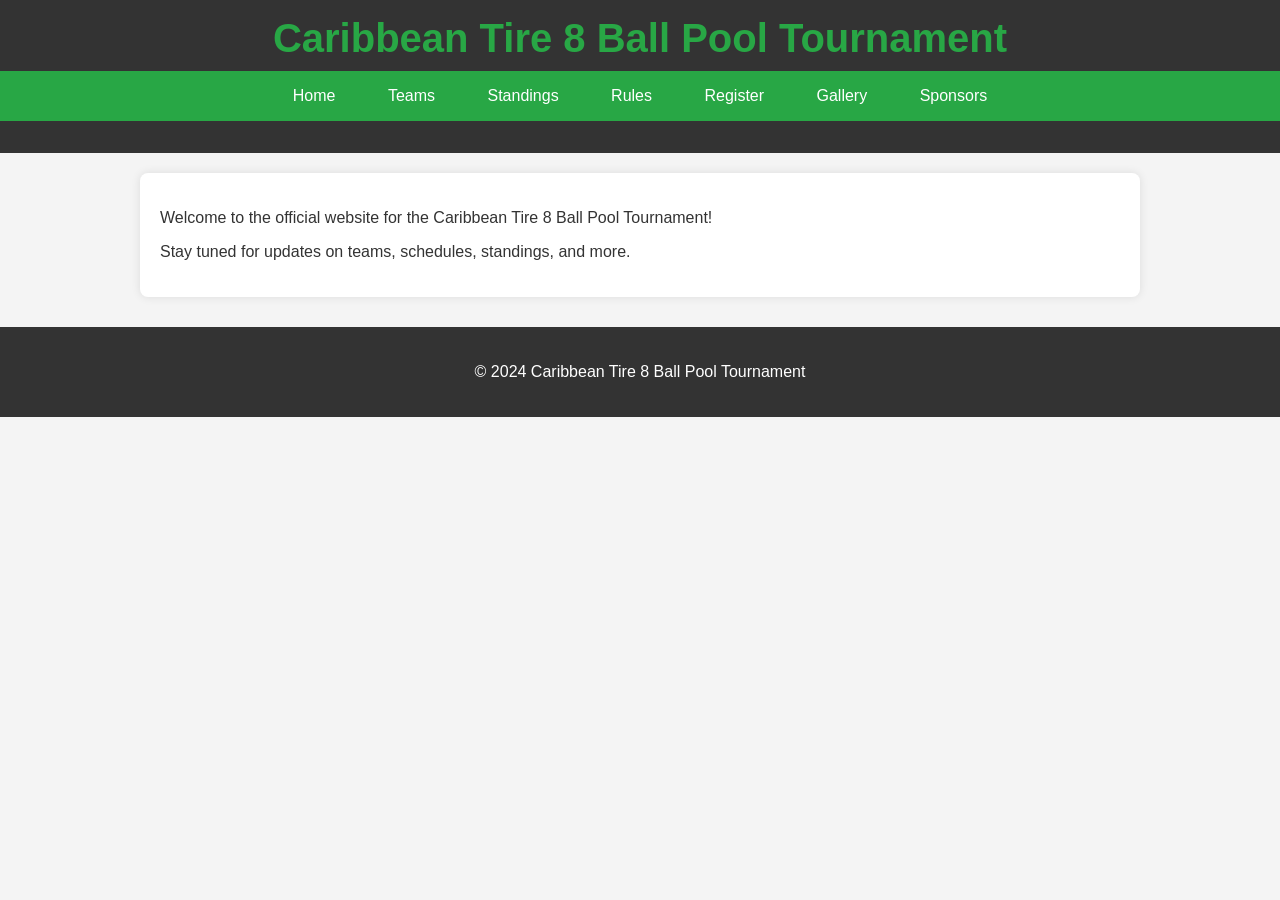
==== templates/index.html @ be4d7255 "feat: Initial static website structure for Billiards Tournament This commit includes the foundationa" ====
<!DOCTYPE html>
<html lang="en">
<head>
    <meta charset="UTF-8">
    <meta name="viewport" content="width=device-width, initial-scale=1.0">
    <title>Caribbean Tire 8 Ball Pool Tournament</title>
    <link rel="stylesheet" href="../css/style.css">
</head>
<body>
    <header>
        <h1>Caribbean Tire 8 Ball Pool Tournament</h1>
        <nav>
            <ul>
                <li><a href="index.html">Home</a></li>
                <li><a href="teams.html">Teams</a></li>
                <li><a href="standings.html">Standings</a></li>
                <li><a href="rules.html">Rules</a></li>
                <li><a href="register.html">Register</a></li>
                <li><a href="gallery.html">Gallery</a></li>
                <li><a href="sponsors.html">Sponsors</a></li>
            </ul>
        </nav>
    </header>
    <main>
        <p>Welcome to the official website for the Caribbean Tire 8 Ball Pool Tournament!</p>
        <p>Stay tuned for updates on teams, schedules, standings, and more.</p>
    </main>
    <footer>
        <p>&copy; 2024 Caribbean Tire 8 Ball Pool Tournament</p>
    </footer>
    <script src="../js/script.js"></script>
</body>
</html>
---- css/style.css ----
body {
    font-family: Arial, sans-serif;
    margin: 0;
    background-color: #f4f4f4;
    color: #333;
}

header {
    background-color: #333;
    color: #fff;
    padding: 1rem 0;
    text-align: center;
}

header h1 {
    margin: 0;
    font-size: 2.5rem;
}

nav ul {
    list-style-type: none;
    padding: 0;
    text-align: center;
    background-color: #28a745; /* Primary color */
    margin-top: 10px;
}

nav ul li {
    display: inline;
}

nav ul li a {
    text-decoration: none;
    color: #fff;
    padding: 1rem 1.5rem;
    display: inline-block;
}

nav ul li a:hover {
    background-color: #1e7e34; /* Darker shade of primary for hover */
}

main {
    max-width: 960px;
    margin: 20px auto;
    padding: 20px;
    background-color: #fff;
    border-radius: 8px;
    box-shadow: 0 0 10px rgba(0,0,0,0.1);
}

h1 { /* This will style H1 in main, header H1 is already styled */
    color: #28a745; /* Primary color */
}

footer {
    text-align: center;
    padding: 20px;
    background-color: #333;
    color: #fff;
    margin-top: 30px;
}

/* Sponsor specific styles */
main section {
    margin-bottom: 20px;
}

main section h2 {
    color: #444;
    border-bottom: 1px solid #eee;
    padding-bottom: 10px;
}

/* Form Styles */
form {
    background-color: #fff;
    padding: 20px;
    border-radius: 8px;
    box-shadow: 0 0 10px rgba(0,0,0,0.1);
}

form fieldset {
    border: 1px solid #ddd;
    border-radius: 4px;
    margin-bottom: 20px;
    padding: 15px;
}

form legend {
    font-size: 1.2em;
    font-weight: bold;
    color: #333;
    padding: 0 10px;
}

form label {
    display: block;
    margin-bottom: 5px;
    font-weight: bold;
}

form input[type="text"],
form input[type="email"],
form input[type="tel"],
form select {
    width: 100%;
    padding: 10px;
    margin-bottom: 15px;
    border: 1px solid #ccc;
    border-radius: 4px;
    box-sizing: border-box; /* Ensures padding doesn't affect overall width */
}

form input[type="checkbox"] {
    margin-right: 5px;
    vertical-align: middle;
}

form div {
    margin-bottom: 15px; /* Spacing between form elements/groups */
}

form div h3 { /* Player X heading */
    font-size: 1.1em;
    color: #555;
    margin-top: 20px;
    margin-bottom: 10px;
}

form input[type="submit"] {
    background-color: #5cb85c;
    color: white;
    padding: 12px 20px;
    border: none;
    border-radius: 4px;
    cursor: pointer;
    font-size: 1.1em;
}

form input[type="submit"]:hover {
    background-color: #4cae4c;
}

/* Adjust label for checkboxes to be inline */
form div label[for*="is_pro"] {
    display: inline;
    font-weight: normal;
    margin-left: 5px;
}

/* Table Styles */
table {
    width: 100%;
    border-collapse: collapse;
    margin-top: 20px;
    box-shadow: 0 0 10px rgba(0,0,0,0.1);
}

table thead tr {
    background-color: #28a745; /* Primary color for table header */
    color: #fff;
}

table th, table td {
    border: 1px solid #ddd;
    padding: 12px;
    text-align: left;
}

table tbody tr:nth-child(even) {
    background-color: #f9f9f9; /* Zebra striping for rows */
}

table tbody tr:hover {
    background-color: #f1f1f1; /* Highlight on hover */
}

table caption {
    caption-side: bottom;
    padding: 10px;
    font-style: italic;
    color: #666;
    text-align: center;
}
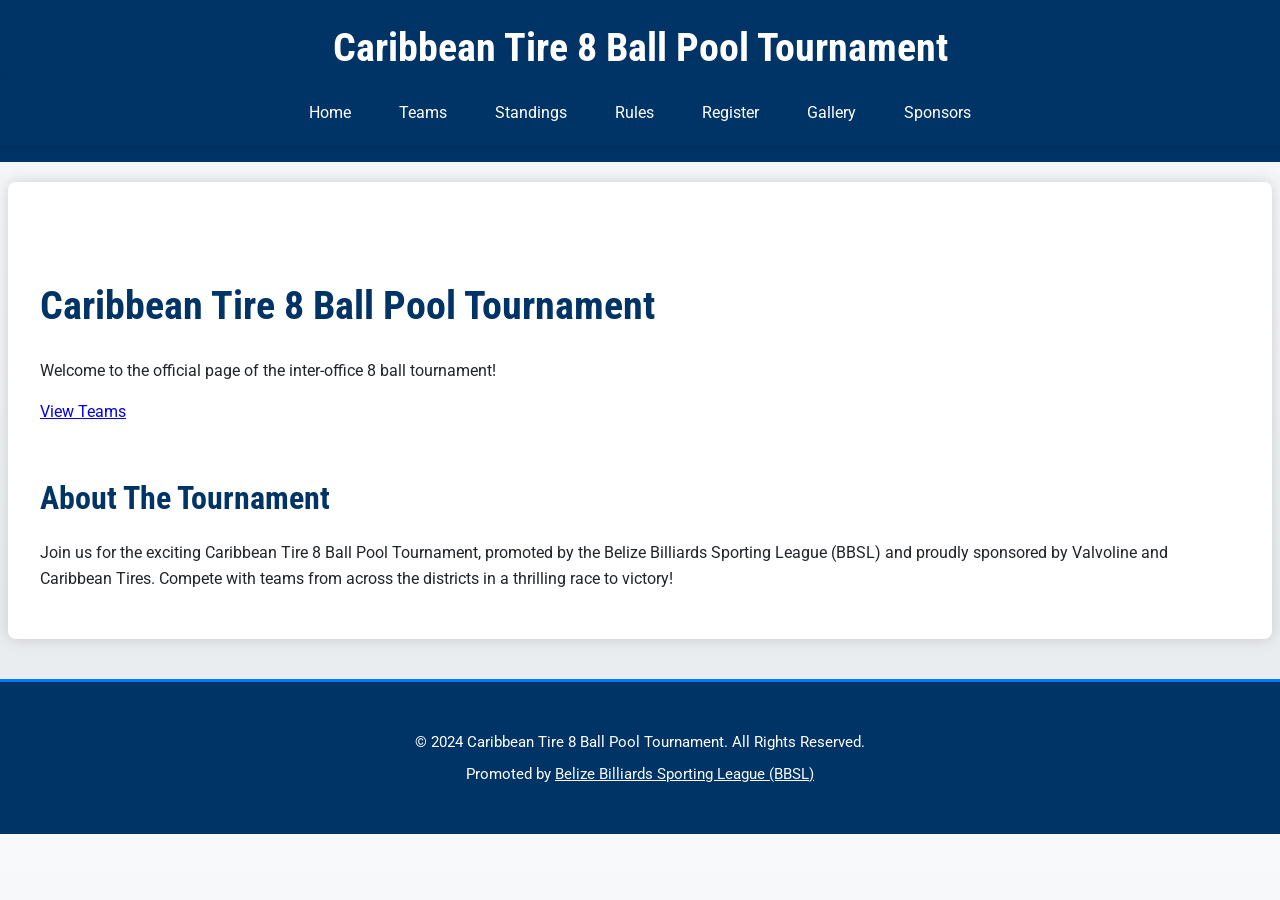
==== commit 10527e92: "feat: Apply comprehensive design upgrade to website This commit implements a significant visual and " ====
--- a/templates/index.html
+++ b/templates/index.html
@@ -22,11 +22,26 @@
         </nav>
     </header>
     <main>
+        <div class="hero-section">
+            <h1>Caribbean Tire 8 Ball Pool Tournament</h1>
+            <p class="tagline">Welcome to the official page of the inter-office 8 ball tournament!</p>
+            <a href="teams.html" class="button cta-button">View Teams</a>
+        </div>
+
+        <div class="about-section">
+            <h2>About The Tournament</h2>
+            <p>Join us for the exciting Caribbean Tire 8 Ball Pool Tournament, promoted by the Belize Billiards Sporting League (BBSL) and proudly sponsored by Valvoline and Caribbean Tires. Compete with teams from across the districts in a thrilling race to victory!</p>
+        </div>
+        
+        <!-- Original content can be kept or removed based on design decisions -->
+        <!-- 
         <p>Welcome to the official website for the Caribbean Tire 8 Ball Pool Tournament!</p>
         <p>Stay tuned for updates on teams, schedules, standings, and more.</p>
+        -->
     </main>
-    <footer>
-        <p>&copy; 2024 Caribbean Tire 8 Ball Pool Tournament</p>
+    <footer class="site-footer">
+        <p>&copy; 2024 Caribbean Tire 8 Ball Pool Tournament. All Rights Reserved.</p>
+        <p>Promoted by <a href="https://bbsl.bz/" target="_blank">Belize Billiards Sporting League (BBSL)</a></p>
     </footer>
     <script src="../js/script.js"></script>
 </body>
--- a/css/style.css
+++ b/css/style.css
@@ -1,65 +1,143 @@
+@import url('https://fonts.googleapis.com/css2?family=Roboto+Condensed:wght@400;700&family=Roboto:wght@400;700&display=swap');
+
+:root {
+    --primary-blue: #003366; /* Dark blue for main elements, headers */
+    --accent-red: #CC0000;   /* Red for accents, calls to action, highlights */
+    --secondary-blue: #007bff; /* Brighter blue for links or secondary elements */
+    --neutral-light-gray: #f8f9fa; /* Light gray for backgrounds */
+    --neutral-medium-gray: #e9ecef; /* Slightly darker gray for borders or card backgrounds */
+    --neutral-dark-gray: #343a40; /* Dark gray for text */
+    --text-on-dark: #FFFFFF;    /* White text for dark backgrounds */
+    --text-on-light: #212529;   /* Default text color for light backgrounds */
+    --success-green: #28a745; /* Keep the sporty green for success/confirmation messages */
+    --warning-yellow: #ffc107;
+    --danger-red: #dc3545;
+}
+
 body {
-    font-family: Arial, sans-serif;
+    font-family: 'Roboto', sans-serif;
+    color: var(--text-on-light);
+    /* background-color: var(--neutral-light-gray); */
+    background: linear-gradient(to bottom, var(--neutral-light-gray), #e6e9ed); /* #e6e9ed is approx darken(var(--neutral-light-gray), 2%) */
+    line-height: 1.6;
     margin: 0;
-    background-color: #f4f4f4;
-    color: #333;
-}
+    padding: 0;
+}
+
+h1, h2, h3, h4, h5, h6 {
+    font-family: 'Roboto Condensed', sans-serif;
+    color: var(--primary-blue);
+    margin-top: 1.5em;
+    margin-bottom: 0.5em;
+}
+h1 { font-size: 2.5em; }
+h2 { font-size: 2em; }
+h3 { font-size: 1.75em; }
+h4 { font-size: 1.5em; }
+h5 { font-size: 1.25em; }
+h6 { font-size: 1em; }
+
 
 header {
-    background-color: #333;
-    color: #fff;
+    background-color: var(--primary-blue); /* Updated */
+    color: var(--text-on-dark); /* Updated */
     padding: 1rem 0;
     text-align: center;
 }
 
 header h1 {
     margin: 0;
-    font-size: 2.5rem;
+    font-size: 2.5rem; /* Keep as is or adjust if needed */
+    color: var(--text-on-dark); /* Ensure header h1 is also white */
+}
+
+/* Navigation Bar Styles */
+nav {
+    background-color: var(--primary-blue);
+    padding: 0.5em 0; /* Padding for the nav bar itself */
+    box-shadow: 0 2px 4px rgba(0,0,0,0.1); /* Subtle bottom shadow */
 }
 
 nav ul {
     list-style-type: none;
+    margin: 0;
     padding: 0;
-    text-align: center;
-    background-color: #28a745; /* Primary color */
-    margin-top: 10px;
+    display: flex; /* Use flexbox for horizontal alignment */
+    justify-content: center; /* Center navigation items */
+    align-items: center;
 }
 
 nav ul li {
-    display: inline;
+    /* display: inline; Remove, as flex handles this */
 }
 
 nav ul li a {
     text-decoration: none;
-    color: #fff;
-    padding: 1rem 1.5rem;
-    display: inline-block;
-}
-
-nav ul li a:hover {
-    background-color: #1e7e34; /* Darker shade of primary for hover */
-}
-
-main {
-    max-width: 960px;
-    margin: 20px auto;
+    color: var(--text-on-dark);
+    padding: 0.75em 1.5em; /* Adjusted padding for links */
+    display: block; /* Changed to block for better padding application */
+    transition: background-color 0.3s ease;
+}
+
+nav ul li a:hover,
+nav ul li a.active { /* Assuming an 'active' class for current page */
+    background-color: var(--secondary-blue);
+    border-radius: 4px; /* Optional: slightly rounded corners on hover/active */
+}
+
+/* Main Content Container Styles */
+main, .container { /* Apply to main or a .container class if preferred */
+    max-width: 1200px;
+    margin: 20px auto; /* Centers the content */
+    padding: 2em; /* Spacing from nav/footer and sides */
+    background-color: var(--text-on-dark); /* White background for content area */
+    border-radius: 8px; /* Softer, modern look */
+    box-shadow: 0 0 15px rgba(0,0,0,0.15); /* Optional: for depth, slightly more pronounced */
+}
+
+/* Ensure headings and paragraphs are using the correct fonts and colors */
+/* h1, h2, h3, h4, h5, h6 are already defined with 'Roboto Condensed' and var(--primary-blue) */
+/* body is already defined with 'Roboto' and var(--text-on-light) */
+
+/* h1 { /* This will style H1 in main, header H1 is already styled */
+/* color: var(--primary-blue); /* Updated in general h1-h6 block */
+/* } */
+
+footer {
+    text-align: center;
     padding: 20px;
-    background-color: #fff;
-    border-radius: 8px;
-    box-shadow: 0 0 10px rgba(0,0,0,0.1);
-}
-
-h1 { /* This will style H1 in main, header H1 is already styled */
-    color: #28a745; /* Primary color */
-}
-
-footer {
-    text-align: center;
-    padding: 20px;
-    background-color: #333;
-    color: #fff;
+    background-color: var(--neutral-dark-gray); /* Updated */
+    color: var(--text-on-dark); /* Updated */
     margin-top: 30px;
 }
+
+/* Footer Styles (ensure these are distinct from existing footer if any) */
+.site-footer {
+    background-color: var(--primary-blue);
+    color: var(--text-on-dark); /* Or var(--neutral-light-gray) for softer text */
+    padding: 2.5em 1em; /* Increased padding */
+    text-align: center;
+    margin-top: 40px; /* Ensure space from main content */
+    border-top: 3px solid var(--secondary-blue); /* Accent top border */
+}
+
+.site-footer p {
+    margin: 0.5em 0;
+    font-size: 0.95em;
+}
+
+.site-footer a {
+    color: var(--neutral-light-gray); /* Lighter color for footer links */
+    text-decoration: underline;
+}
+
+.site-footer a:hover {
+    color: #ffffff; /* White on hover for footer links */
+    text-decoration: none;
+}
+
+/* General link styles (outside of nav) */
+a {
 
 /* Sponsor specific styles */
 main section {
@@ -67,37 +145,42 @@
 }
 
 main section h2 {
-    color: #444;
-    border-bottom: 1px solid #eee;
+    /* color: var(--primary-blue); /* Updated in general h1-h6 block */
+    border-bottom: 1px solid var(--neutral-medium-gray); /* Updated */
     padding-bottom: 10px;
 }
 
 /* Form Styles */
 form {
-    background-color: #fff;
-    padding: 20px;
+    background-color: #fff; /* Or var(--neutral-light-gray) */
+    padding: 20px; /* Keep existing padding or adjust if needed */
     border-radius: 8px;
     box-shadow: 0 0 10px rgba(0,0,0,0.1);
+    margin-top: 1em; /* Added */
 }
 
 form fieldset {
-    border: 1px solid #ddd;
+    border: 1px solid var(--neutral-medium-gray);
     border-radius: 4px;
-    margin-bottom: 20px;
-    padding: 15px;
+    padding: 1.5em; /* Updated */
+    margin-bottom: 1.5em; /* Updated */
 }
 
 form legend {
+    font-family: 'Roboto Condensed', sans-serif; /* Added */
     font-size: 1.2em;
+    color: var(--primary-blue);
+    padding: 0 0.5em; /* Updated */
+    margin-left: 0.5em; /* Added */
     font-weight: bold;
-    color: #333;
-    padding: 0 10px;
 }
 
 form label {
     display: block;
-    margin-bottom: 5px;
+    margin-bottom: 0.5em; /* Updated */
     font-weight: bold;
+    font-family: 'Roboto Condensed', sans-serif; /* Or 'Roboto' if preferred for labels */
+    color: var(--primary-blue); /* Updated */
 }
 
 form input[type="text"],
@@ -105,42 +188,68 @@
 form input[type="tel"],
 form select {
     width: 100%;
-    padding: 10px;
-    margin-bottom: 15px;
-    border: 1px solid #ccc;
+    padding: 0.75em; /* Updated */
+    margin-bottom: 1em; /* Updated */
+    border: 1px solid var(--neutral-medium-gray);
     border-radius: 4px;
-    box-sizing: border-box; /* Ensures padding doesn't affect overall width */
-}
+    font-family: 'Roboto', sans-serif;
+    font-size: 1em; /* Added */
+    box-sizing: border-box;
+}
+
+form input[type="text"]:focus,
+form input[type="email"]:focus,
+form input[type="tel"]:focus,
+form select:focus {
+    border-color: var(--secondary-blue);
+    box-shadow: 0 0 5px rgba(0, 123, 255, 0.25); /* Updated */
+    outline: none;
+}
+
 
 form input[type="checkbox"] {
-    margin-right: 5px;
+    margin-right: 0.5em; /* Updated */
     vertical-align: middle;
 }
 
 form div {
-    margin-bottom: 15px; /* Spacing between form elements/groups */
+    margin-bottom: 15px; /* Spacing between form elements/groups - can keep or adjust */
 }
 
 form div h3 { /* Player X heading */
-    font-size: 1.1em;
-    color: #555;
-    margin-top: 20px;
-    margin-bottom: 10px;
-}
-
-form input[type="submit"] {
-    background-color: #5cb85c;
-    color: white;
-    padding: 12px 20px;
+    font-family: 'Roboto Condensed', sans-serif;
+    color: var(--primary-blue);
+    font-size: 1.3em; /* Adjusted size for form context */
+    margin-top: 1em; /* Adjusted spacing */
+    margin-bottom: 0.5em;
+}
+
+form input[type="submit"], .button-submit { /* Added class .button-submit */
+    background-color: var(--accent-red); /* Updated to use accent-red */
+    color: var(--text-on-dark);
+    padding: 0.75em 1.5em; /* Updated */
     border: none;
     border-radius: 4px;
+    font-size: 1.1em;
     cursor: pointer;
-    font-size: 1.1em;
-}
-
-form input[type="submit"]:hover {
-    background-color: #4cae4c;
-}
+    font-family: 'Roboto Condensed', sans-serif;
+    text-transform: uppercase; /* Added */
+}
+
+form input[type="submit"]:hover, .button-submit:hover {
+    background-color: #a00000; /* Darken accent red */
+}
+
+/* Accent button class */
+.button-accent {
+    background-color: var(--accent-red);
+    color: var(--text-on-dark);
+}
+
+.button-accent:hover {
+    background-color: #a00000; /* Darken accent red */
+}
+
 
 /* Adjust label for checkboxes to be inline */
 form div label[for*="is_pro"] {
@@ -158,28 +267,269 @@
 }
 
 table thead tr {
-    background-color: #28a745; /* Primary color for table header */
-    color: #fff;
+    background-color: var(--primary-blue); /* Updated */
+    color: var(--text-on-dark); /* Updated */
 }
 
 table th, table td {
-    border: 1px solid #ddd;
+    border: 1px solid var(--neutral-medium-gray); /* Updated */
     padding: 12px;
     text-align: left;
 }
 
 table tbody tr:nth-child(even) {
-    background-color: #f9f9f9; /* Zebra striping for rows */
+    background-color: var(--neutral-light-gray); /* Updated */
 }
 
 table tbody tr:hover {
-    background-color: #f1f1f1; /* Highlight on hover */
+    background-color: var(--neutral-medium-gray); /* Updated */
 }
 
 table caption {
     caption-side: bottom;
     padding: 10px;
     font-style: italic;
-    color: #666;
-    text-align: center;
-}
+    color: var(--neutral-dark-gray); /* Updated */
+    text-align: center;
+}
+
+/* General link styles (outside of nav) */
+a {
+    color: var(--secondary-blue);
+    text-decoration: none;
+}
+
+a:hover {
+    color: #0056b3; /* Darken secondary blue */
+    text-decoration: underline;
+}
+
+/* Hero Section Styles */
+.hero-section {
+    /* background-color: var(--primary-blue); Fallback or if no image */
+    background-image: linear-gradient(rgba(0, 51, 102, 0.7), rgba(0, 51, 102, 0.8)), url('../images/billiards_background_placeholder.jpg'); /* Using primary-blue with opacity */
+    background-size: cover;
+    background-position: center;
+    color: var(--text-on-dark);
+    padding: 5em 2em; /* Increased padding */
+    text-align: center;
+    border-radius: 8px; 
+    margin-bottom: 30px; 
+    position: relative; /* For potential pseudo-elements if needed later */
+}
+
+.hero-section h1 {
+    color: var(--text-on-dark); /* Override default h1 color if needed */
+    font-size: 3em; /* Make it more prominent */
+    margin-bottom: 0.5em;
+}
+
+.hero-section .tagline {
+    font-size: 1.3em;
+    color: var(--neutral-light-gray); /* Lighter text for tagline against dark blue */
+    margin-bottom: 1.5em;
+}
+
+.cta-button {
+    background-color: var(--accent-red);
+    color: var(--text-on-dark);
+    padding: 12px 25px;
+    font-size: 1.2em;
+    font-weight: bold;
+    border-radius: 5px;
+    text-decoration: none;
+    display: inline-block;
+    transition: background-color 0.3s ease;
+    font-family: 'Roboto Condensed', sans-serif;
+}
+
+.cta-button:hover {
+    background-color: #a00000; /* Darken accent red */
+    color: var(--text-on-dark); /* Ensure text color remains consistent on hover */
+    text-decoration: none; /* Remove underline if it appears from general 'a:hover' */
+}
+
+/* About Section Styles */
+.about-section {
+    padding: 2em;
+    background-color: #fff; /* Assuming main content area is distinct */
+    border-radius: 8px;
+    margin-bottom: 20px; /* Space below about section */
+}
+
+.about-section h2 {
+    /* color: var(--primary-blue); /* Already set by general h2 styles */
+    text-align: center;
+    margin-bottom: 1em;
+}
+
+.about-section p {
+    line-height: 1.7;
+    color: var(--text-on-light);
+    text-align: justify; /* Or left, depending on preference */
+}
+
+/* Sponsors Page Styles */
+.promoter-section, .sponsors-section {
+    margin-bottom: 2em;
+    padding: 1.5em;
+    background-color: var(--neutral-light-gray); /* Light background for sections */
+    border-radius: 8px;
+}
+
+.promoter-section h2, .sponsors-section h2 {
+    text-align: center;
+    margin-bottom: 1em;
+    color: var(--primary-blue);
+}
+
+/* Responsive Tables */
+@media (max-width: 768px) { /* This should be part of the existing 768px media query block */
+    .table-responsive-wrapper {
+        overflow-x: auto; /* Enable horizontal scrolling */
+        -webkit-overflow-scrolling: touch; /* Smooth scrolling on iOS */
+        margin-bottom: 1em; /* Add some space below the scrolling table */
+    }
+    table { /* This applies to all tables, which is fine for this project */
+        min-width: 600px; /* Ensure table content doesn't get too cramped */
+    }
+}
+
+/* Responsive Layout Adjustments */
+@media (max-width: 768px) {
+    main, .container {
+        padding: 1em; /* Reduced padding for smaller screens */
+    }
+
+    .hero-section {
+        padding: 2em 1em; /* Adjust padding */
+    }
+    .hero-section h1 {
+        font-size: 2em; /* Adjust font size */
+    }
+    .hero-section p.tagline {
+        font-size: 0.9em;
+    }
+    .cta-button { /* Ensure CTA button is also responsive if needed */
+        font-size: 1em;
+        padding: 10px 20px;
+    }
+
+    .sponsor-grid {
+        grid-template-columns: 1fr; /* Stack sponsors in a single column */
+        gap: 1em; /* Adjust gap for single column */
+    }
+    
+    .promoter-section, .sponsors-section, .district-section {
+        padding: 1em; /* Reduce padding for these sections */
+    }
+}
+
+/* Responsive Navigation */
+@media (max-width: 768px) {
+    nav ul {
+        flex-direction: column; /* Stack items vertically */
+        width: 100%;
+    }
+    nav ul li {
+        text-align: center; /* Center-align nav items */
+        width: 100%; /* Make each item take full width */
+    }
+    nav ul li a {
+        display: block; /* Make links block elements */
+        padding: 0.8em 1em; /* Adjust padding */
+        border-bottom: 1px solid var(--neutral-medium-gray); /* Add separators */
+    }
+    nav ul li:last-child a {
+        border-bottom: none; /* Remove border from last item */
+    }
+}
+
+/* Responsive Typography */
+@media (max-width: 480px) {
+    body {
+        font-size: 0.95em; /* Slightly smaller base font */
+    }
+    h1, .hero-section h1 { font-size: 1.8em !important; } /* Adjust for smaller screens, !important for hero h1 */
+    h2 { font-size: 1.5em; }
+    h3 { font-size: 1.2em; }
+
+    .hero-section p.tagline {
+        font-size: 0.85em;
+    }
+    .cta-button {
+        font-size: 0.9em;
+        padding: 8px 15px;
+    }
+}
+
+.promoter-item, .sponsor-item {
+    text-align: center; /* Center logo and text */
+    margin-bottom: 1.5em;
+}
+
+.sponsor-grid {
+    display: grid;
+    grid-template-columns: repeat(auto-fit, minmax(250px, 1fr)); /* Responsive grid */
+    gap: 1.5em;
+}
+
+.sponsor-logo {
+    max-width: 200px; /* Max width for logos */
+    max-height: 100px; /* Max height to keep them somewhat uniform */
+    height: auto; /* Maintain aspect ratio */
+    margin: 0 auto 0.75em auto; /* Center logo and add space below */
+    display: block; /* Ensure it's a block for auto margins to work */
+    object-fit: contain; /* Ensure logo is scaled correctly within bounds */
+}
+
+.promoter-logo {
+    max-width: 250px; /* Promoter logo can be a bit larger if needed */
+}
+
+.promoter-item h3, .sponsor-item h3 {
+    color: var(--secondary-blue);
+    margin-bottom: 0.5em;
+}
+
+.promoter-item h3 a, .sponsor-item h3 a {
+    color: var(--secondary-blue);
+    text-decoration: none;
+}
+
+.promoter-item h3 a:hover, .sponsor-item h3 a:hover {
+    text-decoration: underline;
+}
+
+.promoter-item p, .sponsor-item p {
+    font-size: 0.95em;
+    color: var(--text-on-light);
+    line-height: 1.5;
+}
+
+/* General Image Styling */
+img {
+    max-width: 100%;
+    height: auto;
+    display: block; /* Helps with margin auto and removes extra space below */
+}
+
+/* Card Styling (Conceptual) */
+.card {
+    background-color: var(--text-on-dark); /* White background */
+    border: 1px solid var(--neutral-medium-gray);
+    border-radius: 8px;
+    padding: 1em;
+    margin-bottom: 1em;
+    box-shadow: 0 2px 4px rgba(0,0,0,0.05);
+    transition: box-shadow 0.3s ease-in-out; /* Subtle hover effect */
+}
+
+.card:hover {
+    box-shadow: 0 4px 8px rgba(0,0,0,0.1); /* Slightly more pronounced shadow on hover */
+}
+
+.card h3 { /* Example: Card title styling */
+    margin-top: 0;
+    color: var(--primary-blue);
+}
